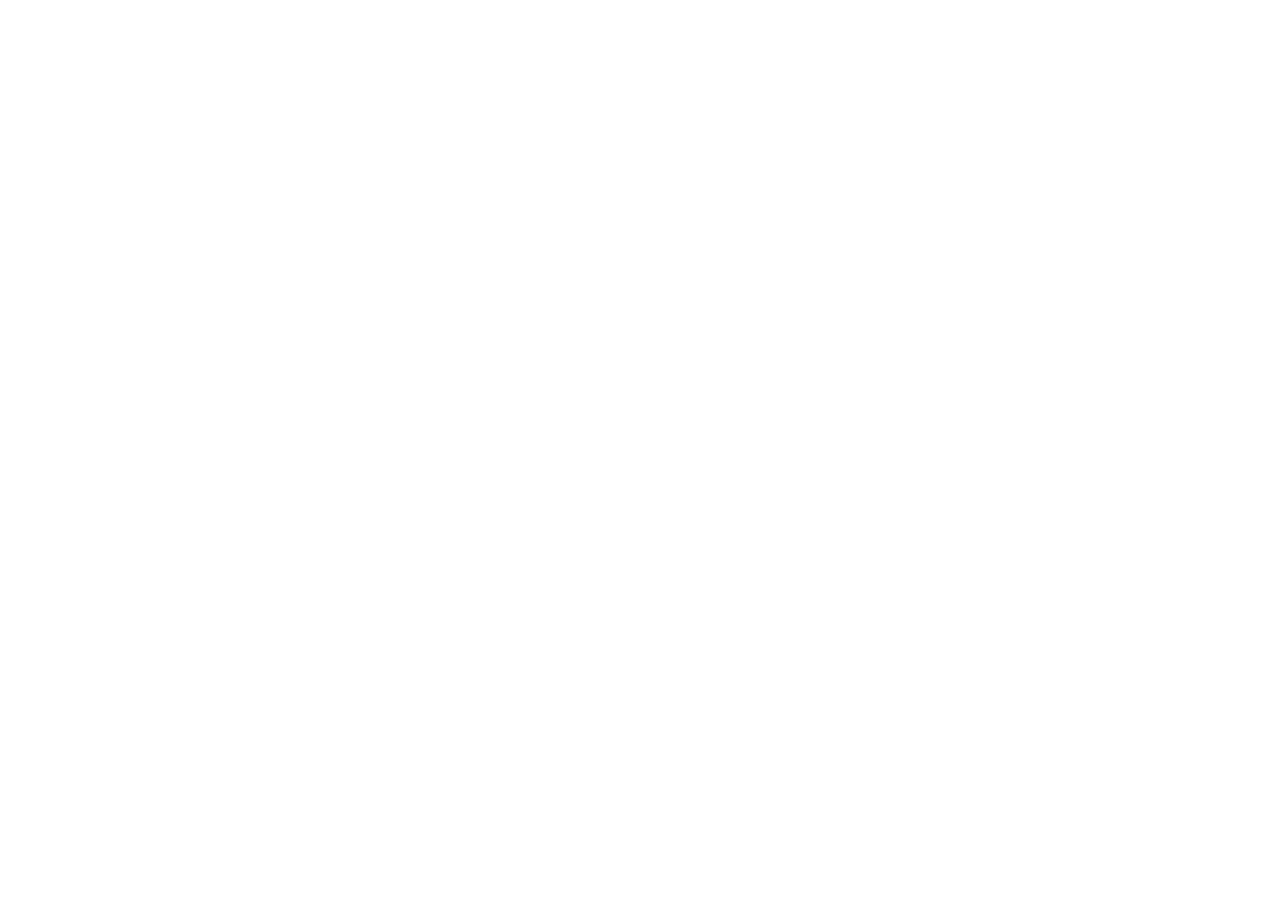
==== index.html @ a48f5325 "e" ====
<!DOCTYPE html>
<html lang="en">
<head>
    <meta charset="UTF-8">
    <meta name="viewport" content="width=device-width, initial-scale=1.0">
    <title>Cinema</title>
</head>
<body>
    
</body>
</html>
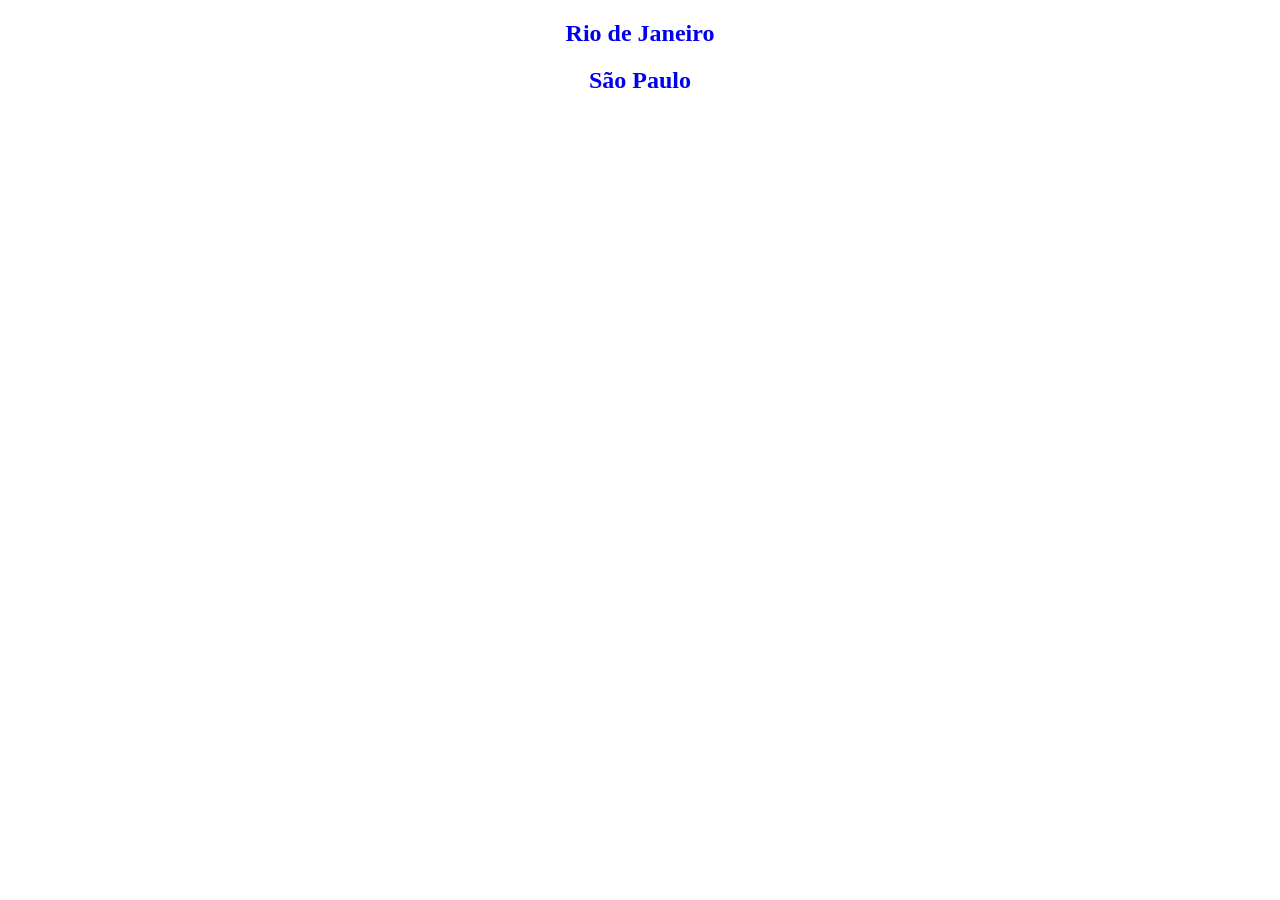
==== commit 42c03609: "teste" ====
--- a/index.html
+++ b/index.html
@@ -4,8 +4,10 @@
     <meta charset="UTF-8">
     <meta name="viewport" content="width=device-width, initial-scale=1.0">
     <title>Cinema</title>
+    <link rel="stylesheet" href="/css/style.css">
 </head>
 <body>
-    
+<h2><a href="/Estados/rj.html">Rio de Janeiro</a></h2>
+<h2><a href="/Estados/sp.html">São Paulo</a></h2>
 </body>
 </html>
--- a/css/style.css
+++ b/css/style.css
@@ -0,0 +1,17 @@
+*{
+
+}
+
+h2{
+    text-align: center;
+}
+
+p{
+    text-align: center;
+    color: rgb(255, 0, 0);
+    font-size: 20px;
+}
+
+a{
+    text-decoration: none;
+}
